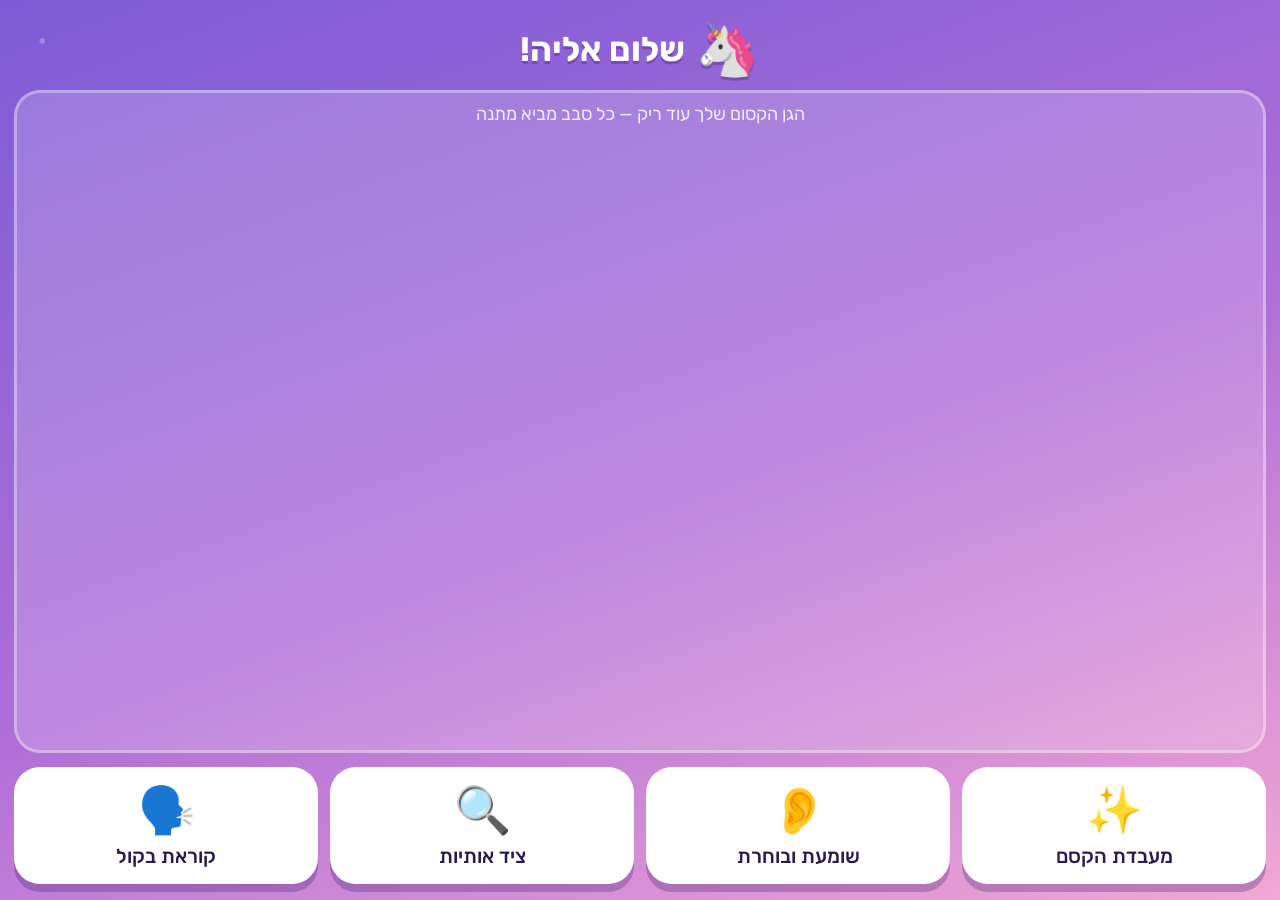
==== index.html @ 75203765 "Version asset URLs so deploys reach the tablet without a hard refresh Co-Authored-By: Claude Opus 5 " ====
<!DOCTYPE html>
<html lang="he" dir="rtl">
<head>
<meta charset="utf-8">
<meta name="viewport" content="width=device-width, initial-scale=1, viewport-fit=cover, user-scalable=no">
<meta name="theme-color" content="#6b4bb8">
<title>אליה קוראת</title>
<link rel="manifest" href="manifest.json">
<link rel="icon" href="icon.svg" type="image/svg+xml">
<link rel="apple-touch-icon" href="icon.svg">
<meta name="mobile-web-app-capable" content="yes">
<meta name="apple-mobile-web-app-capable" content="yes">
<meta name="apple-mobile-web-app-status-bar-style" content="black-translucent">
<link rel="preconnect" href="https://fonts.googleapis.com">
<link rel="preconnect" href="https://fonts.gstatic.com" crossorigin>
<link href="https://fonts.googleapis.com/css2?family=Rubik:wght@400;500;700&display=swap" rel="stylesheet">
<link rel="stylesheet" href="style.css?v=2">
</head>
<body>

<div id="sparkles" aria-hidden="true"></div>

<!-- ============ בית ============ -->
<section id="screen-home" class="screen active">
  <header class="home-head">
    <button id="parent-gate" class="parent-gate" aria-label="הורים">·</button>
    <div class="hello"><span class="mascot">🦄</span><span id="hello-text">שלום!</span></div>
  </header>

  <div id="garden" class="garden"></div>

  <nav class="modes">
    <button class="mode" data-mode="sandbox">
      <span class="mode-icon">✨</span><span class="mode-label">מעבדת הקסם</span>
    </button>
    <button class="mode" data-mode="listen">
      <span class="mode-icon">👂</span><span class="mode-label">שומעת ובוחרת</span>
    </button>
    <button class="mode" data-mode="hunt">
      <span class="mode-icon">🔍</span><span class="mode-label">ציד אותיות</span>
    </button>
    <button class="mode" data-mode="read">
      <span class="mode-icon">🗣️</span><span class="mode-label">קוראת בקול</span>
    </button>
  </nav>

  <p id="no-voice" class="no-voice hidden">
    🔇 אין קול בעברית במכשיר הזה — אפשר עדיין לשחק בציד אותיות
  </p>
</section>

<!-- ============ מעבדת הקסם ============ -->
<section id="screen-sandbox" class="screen">
  <button class="back" data-back aria-label="חזרה">↩</button>
  <div class="lab">
    <div id="lab-out" class="lab-out">?</div>
    <button id="lab-say" class="ear big" aria-label="שמע">👂</button>
  </div>
  <div class="picker">
    <div id="lab-letters" class="pick-row"></div>
    <div id="lab-vowels" class="pick-row vowels"></div>
  </div>
</section>

<!-- ============ סבב משחק ============ -->
<section id="screen-round" class="screen">
  <button class="back" data-back aria-label="חזרה">↩</button>
  <div id="progress" class="progress"></div>
  <div id="round-body" class="round-body"></div>
</section>

<!-- ============ חגיגה ============ -->
<div id="celebrate" class="overlay hidden">
  <div class="celebrate-card">
    <div id="celebrate-gift" class="gift">🌸</div>
    <div id="celebrate-text" class="celebrate-text">כל הכבוד!</div>
    <div id="celebrate-unlock" class="unlock-note hidden"></div>
    <button id="celebrate-ok" class="primary">➜</button>
  </div>
</div>

<!-- ============ הורים ============ -->
<div id="parent" class="overlay hidden">
  <div class="parent-card">
    <h2>מסך הורים</h2>
    <div id="parent-voice" class="parent-voice"></div>
    <h3>שליטה באותיות</h3>
    <div id="parent-mastery" class="mastery-grid"></div>
    <h3>אותיות פתוחות</h3>
    <div id="parent-letters" class="toggle-grid"></div>
    <h3>ניקוד פתוח</h3>
    <div id="parent-vowels" class="toggle-grid"></div>
    <div class="parent-actions">
      <button id="parent-close" class="primary">סגירה</button>
      <button id="parent-reset" class="danger">איפוס הכל</button>
    </div>
  </div>
</div>

<!-- ?v= is bumped on every deploy. Without it the browser keeps serving the
     old JS from cache and the tablet needs a manual hard-refresh to update. -->
<script src="data.js?v=2"></script>
<script src="audio.js?v=2"></script>
<script src="engine.js?v=2"></script>
<script src="app.js?v=2"></script>
</body>
</html>
---- style.css ----
/* style.css — magical garden theme. Touch-first, works with a mouse too. */

:root {
  --bg1:#7c5cd6; --bg2:#b06fd8; --bg3:#f2a7d4;
  --card:#ffffff; --ink:#2c1a4d; --muted:#7a6a9c;
  --good:#37c07a; --gold:#ffd257; --pink:#ff8ecb;
  --shadow:0 8px 0 rgba(60,28,110,.28);
  --r:26px;
  /* Reading font: Rubik keeps ד/ר and ב/כ crisp while staying friendly. */
  --read:'Rubik', 'Heebo', 'Noto Sans Hebrew', Arial, sans-serif;
}

* { box-sizing:border-box; -webkit-tap-highlight-color:transparent; }

html, body {
  margin:0; height:100%; overflow:hidden;
  font-family:var(--read); color:var(--ink);
  background:linear-gradient(160deg, var(--bg1), var(--bg2) 55%, var(--bg3));
  user-select:none; -webkit-user-select:none;
  touch-action:manipulation;
}

button { font-family:inherit; cursor:pointer; border:none; background:none; color:inherit; }

.hidden { display:none !important; }

/* ---------- screens ---------- */
.screen { position:absolute; inset:0; display:none; flex-direction:column;
          padding:max(12px, env(safe-area-inset-top)) 14px 16px; }
.screen.active { display:flex; }

.back {
  position:absolute; top:10px; left:12px; z-index:5;
  width:60px; height:60px; border-radius:50%;
  background:rgba(255,255,255,.9); color:var(--ink);
  font-size:30px; line-height:1; box-shadow:var(--shadow);
}
.back:active { transform:translateY(3px); box-shadow:0 5px 0 rgba(60,28,110,.28); }

/* ---------- home ---------- */
.home-head { display:flex; align-items:center; justify-content:center; position:relative;
             padding:6px 0 10px; }
.hello { display:flex; align-items:center; gap:10px;
         font-size:clamp(22px,5vw,34px); font-weight:700; color:#fff;
         text-shadow:0 3px 0 rgba(70,30,120,.35); }
.mascot { font-size:clamp(34px,8vw,52px); animation:bob 3s ease-in-out infinite; }
@keyframes bob { 0%,100%{transform:translateY(0) rotate(-3deg)} 50%{transform:translateY(-8px) rotate(3deg)} }

.parent-gate { position:absolute; top:0; left:0; width:56px; height:56px;
               opacity:.25; color:#fff; font-size:26px; }

.garden {
  flex:1; min-height:80px; margin:0 0 14px;
  background:rgba(255,255,255,.18); border:3px solid rgba(255,255,255,.35);
  border-radius:var(--r); padding:10px;
  display:flex; flex-wrap:wrap; align-content:flex-start; gap:6px;
  overflow-y:auto;
}
.garden .item { font-size:clamp(26px,6vw,40px); animation:pop .5s backwards; }
.garden .empty { width:100%; text-align:center; color:rgba(255,255,255,.85);
                 font-size:18px; margin:auto 0; }
@keyframes pop { from{transform:scale(0) rotate(-40deg); opacity:0} to{transform:none; opacity:1} }

.modes { display:grid; grid-template-columns:1fr 1fr; gap:12px; }
.mode {
  background:var(--card); border-radius:var(--r); box-shadow:var(--shadow);
  padding:16px 8px; display:flex; flex-direction:column; align-items:center; gap:6px;
  min-height:110px; justify-content:center;
}
.mode:active { transform:translateY(4px); box-shadow:0 4px 0 rgba(60,28,110,.28); }
.mode-icon { font-size:clamp(32px,8vw,46px); }
.mode-label { font-size:clamp(15px,3.6vw,20px); font-weight:500; }

.no-voice { color:#fff; text-align:center; font-size:15px; margin:12px 0 0; opacity:.9; }

/* ---------- sandbox ---------- */
.lab { display:flex; align-items:center; justify-content:center; gap:16px;
       flex:1; min-height:120px; }
.lab-out {
  background:var(--card); border-radius:var(--r); box-shadow:var(--shadow);
  min-width:clamp(140px,42vw,240px); padding:6px 28px 18px;
  font-size:clamp(72px,20vw,150px); line-height:1.35; text-align:center;
  font-weight:500;
}
.ear { background:var(--gold); border-radius:50%; box-shadow:var(--shadow);
       display:grid; place-items:center; }
.ear.big { width:clamp(74px,18vw,104px); height:clamp(74px,18vw,104px);
           font-size:clamp(36px,9vw,52px); }
.ear:active { transform:translateY(4px); box-shadow:0 4px 0 rgba(60,28,110,.28); }

.picker { display:flex; flex-direction:column; gap:10px; }
.pick-row { display:flex; flex-wrap:wrap; gap:8px; justify-content:center; }
.chip {
  background:var(--card); border-radius:18px; box-shadow:0 5px 0 rgba(60,28,110,.25);
  width:clamp(54px,13vw,74px); height:clamp(54px,13vw,74px);
  font-size:clamp(30px,7vw,42px); display:grid; place-items:center; font-weight:500;
}
.chip.on { background:var(--gold); transform:translateY(3px); box-shadow:0 2px 0 rgba(60,28,110,.25); }
.pick-row.vowels .chip { background:#fff2b8; padding-bottom:14px; }
.pick-row.vowels .chip.on { background:var(--gold); }

/* ---------- round ---------- */
.progress { display:flex; gap:6px; justify-content:center; padding:6px 0 10px; }
.dot { width:14px; height:14px; border-radius:50%; background:rgba(255,255,255,.35); }
.dot.done { background:var(--gold); }
.dot.now  { background:#fff; transform:scale(1.25); }

.round-body { flex:1; display:flex; flex-direction:column; align-items:center;
              justify-content:center; gap:clamp(14px,4vh,28px); }

.prompt { color:#fff; font-size:clamp(19px,4.6vw,26px); font-weight:500;
          text-align:center; text-shadow:0 2px 0 rgba(70,30,120,.35); }

.options { display:flex; gap:clamp(10px,3vw,20px); flex-wrap:wrap; justify-content:center; }
.opt {
  background:var(--card); border-radius:var(--r); box-shadow:var(--shadow);
  min-width:clamp(96px,26vw,150px); padding:8px 14px 22px;
  font-size:clamp(62px,15vw,110px); line-height:1.3; font-weight:500;
}
.opt:active { transform:translateY(4px); box-shadow:0 4px 0 rgba(60,28,110,.28); }
.opt.right { background:var(--good); color:#fff; animation:cheer .5s; }
.opt.reveal { background:var(--gold); animation:glow 1s ease-in-out infinite; }
.opt.dim { opacity:.4; }
@keyframes cheer { 0%,100%{transform:scale(1)} 40%{transform:scale(1.12)} }
@keyframes glow { 0%,100%{box-shadow:var(--shadow)} 50%{box-shadow:0 8px 0 rgba(60,28,110,.28), 0 0 34px 10px rgba(255,210,87,.9)} }

.word {
  background:var(--card); border-radius:var(--r); box-shadow:var(--shadow);
  padding:10px 34px 26px; font-size:clamp(64px,16vw,128px); line-height:1.35;
  font-weight:500; text-align:center;
}
.word.real { background:linear-gradient(140deg,#fff,#ffe9a8); }
.word-pic { font-size:clamp(52px,13vw,90px); }

.judge { display:flex; gap:18px; }
.judge button { background:var(--card); border-radius:50%; box-shadow:var(--shadow);
                width:clamp(76px,19vw,104px); height:clamp(76px,19vw,104px);
                font-size:clamp(38px,9vw,52px); }
.judge button:active { transform:translateY(4px); box-shadow:0 4px 0 rgba(60,28,110,.28); }

.hunt-grid { display:grid; grid-template-columns:repeat(4,1fr); gap:clamp(8px,2.4vw,14px);
             width:min(560px,94vw); }
.cell { background:var(--card); border-radius:20px; box-shadow:0 6px 0 rgba(60,28,110,.25);
        aspect-ratio:1; font-size:clamp(38px,10vw,62px); font-weight:500;
        display:grid; place-items:center; }
.cell.found { background:var(--good); color:#fff; transform:scale(.92); }
.cell.miss  { animation:shake .35s; }
@keyframes shake { 0%,100%{transform:translateX(0)} 25%{transform:translateX(-7px)} 75%{transform:translateX(7px)} }

.target-badge { background:var(--gold); border-radius:22px; box-shadow:var(--shadow);
                padding:4px 26px 14px; font-size:clamp(52px,13vw,86px); font-weight:700; }

/* ---------- overlays ---------- */
.overlay { position:fixed; inset:0; background:rgba(44,20,80,.72);
           display:grid; place-items:center; z-index:20; padding:16px; }
.celebrate-card, .parent-card {
  background:var(--card); border-radius:32px; padding:24px;
  width:min(520px,94vw); max-height:92vh; overflow-y:auto; text-align:center;
}
.gift { font-size:clamp(80px,22vw,130px); animation:pop .6s; }
.celebrate-text { font-size:clamp(22px,5.4vw,30px); font-weight:700; margin:6px 0 10px; }
.unlock-note { background:#fff2b8; border-radius:18px; padding:12px;
               font-size:clamp(17px,4vw,21px); margin-bottom:12px; }
.unlock-note .big { font-size:clamp(40px,10vw,60px); display:block; }

.primary { background:var(--good); color:#fff; border-radius:20px; box-shadow:var(--shadow);
           padding:14px 40px; font-size:26px; font-weight:700; }
.danger  { background:#eee; color:#a33; border-radius:20px; padding:12px 22px; font-size:17px; }
.primary:active { transform:translateY(4px); box-shadow:0 4px 0 rgba(60,28,110,.28); }

/* ---------- parent ---------- */
.parent-card { text-align:right; }
.parent-card h2 { margin:0 0 10px; font-size:24px; }
.parent-card h3 { margin:18px 0 8px; font-size:17px; color:var(--muted); }
.parent-voice { font-size:14px; color:var(--muted); direction:ltr; text-align:left;
                background:#f5f2fb; border-radius:12px; padding:8px; }
.mastery-grid { display:grid; grid-template-columns:repeat(auto-fill,minmax(66px,1fr)); gap:8px; }
.mcell { background:#f5f2fb; border-radius:14px; padding:6px; text-align:center; }
.mcell .ch { font-size:30px; font-weight:500; }
.bar { height:7px; border-radius:4px; background:#e2dcf0; overflow:hidden; margin-top:4px; }
.bar span { display:block; height:100%; background:var(--good); }
.mcell .n { font-size:11px; color:var(--muted); }
.toggle-grid { display:flex; flex-wrap:wrap; gap:7px; }
.tg { background:#eee7f7; border-radius:12px; padding:8px 12px; font-size:22px; }
.tg.on { background:var(--good); color:#fff; }
.parent-actions { display:flex; gap:10px; justify-content:space-between;
                  align-items:center; margin-top:20px; }

/* ---------- sparkles ---------- */
#sparkles { position:fixed; inset:0; pointer-events:none; z-index:30; overflow:hidden; }
.spark { position:absolute; font-size:26px; animation:fly .95s ease-out forwards; }
@keyframes fly { from{transform:translate(0,0) scale(.4); opacity:1}
                 to{transform:translate(var(--dx),var(--dy)) scale(1.3); opacity:0} }

@media (min-width:900px) and (orientation:landscape) {
  .modes { grid-template-columns:repeat(4,1fr); }
}
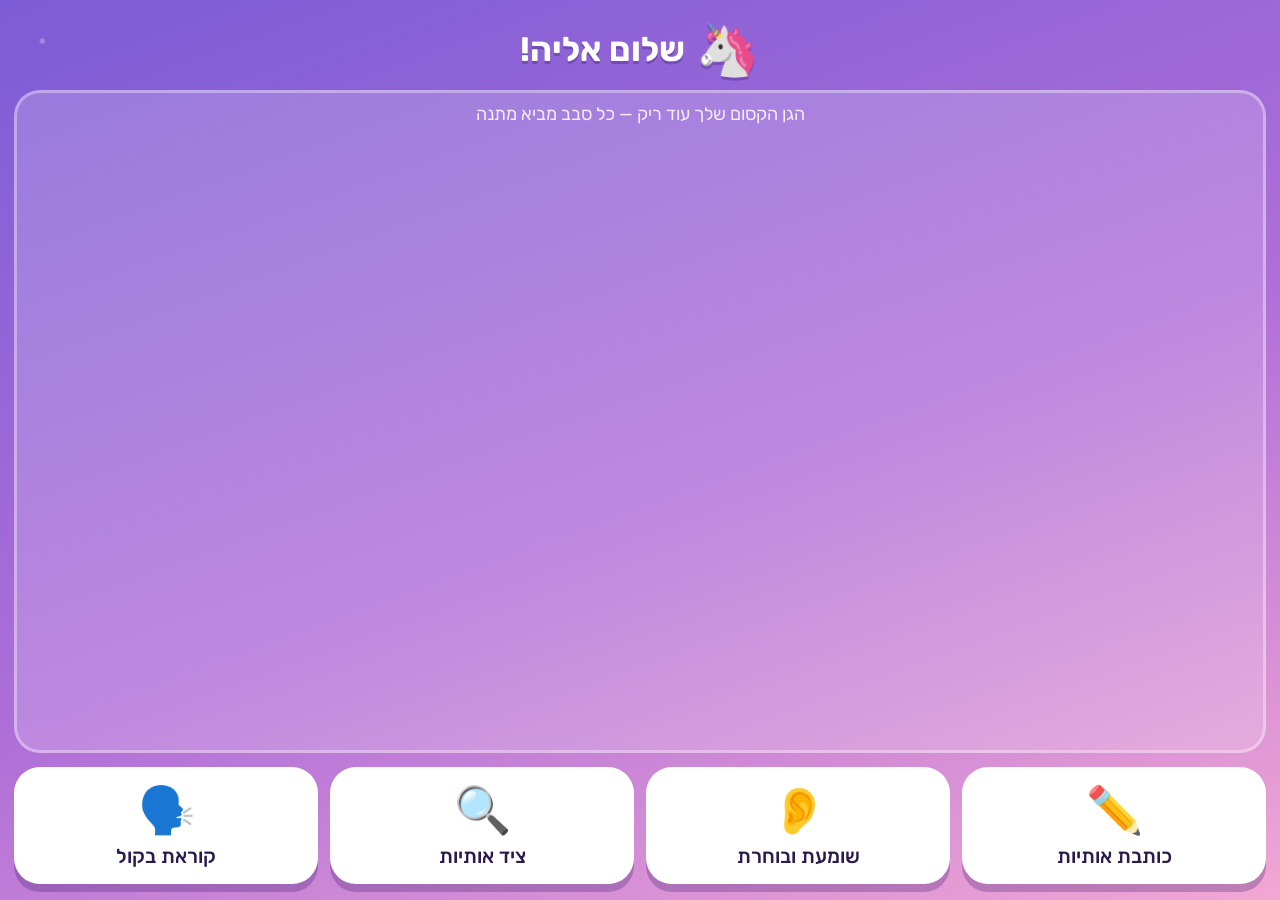
==== commit f8a1d922: "Add recording studio and letter-writing mode Recording studio (parent panel): records syllables, let" ====
--- a/index.html
+++ b/index.html
@@ -14,7 +14,7 @@
 <link rel="preconnect" href="https://fonts.googleapis.com">
 <link rel="preconnect" href="https://fonts.gstatic.com" crossorigin>
 <link href="https://fonts.googleapis.com/css2?family=Rubik:wght@400;500;700&display=swap" rel="stylesheet">
-<link rel="stylesheet" href="style.css?v=2">
+<link rel="stylesheet" href="style.css?v=4">
 </head>
 <body>
 
@@ -30,8 +30,8 @@
   <div id="garden" class="garden"></div>
 
   <nav class="modes">
-    <button class="mode" data-mode="sandbox">
-      <span class="mode-icon">✨</span><span class="mode-label">מעבדת הקסם</span>
+    <button class="mode" data-mode="write">
+      <span class="mode-icon">✏️</span><span class="mode-label">כותבת אותיות</span>
     </button>
     <button class="mode" data-mode="listen">
       <span class="mode-icon">👂</span><span class="mode-label">שומעת ובוחרת</span>
@@ -47,19 +47,6 @@
   <p id="no-voice" class="no-voice hidden">
     🔇 אין קול בעברית במכשיר הזה — אפשר עדיין לשחק בציד אותיות
   </p>
-</section>
-
-<!-- ============ מעבדת הקסם ============ -->
-<section id="screen-sandbox" class="screen">
-  <button class="back" data-back aria-label="חזרה">↩</button>
-  <div class="lab">
-    <div id="lab-out" class="lab-out">?</div>
-    <button id="lab-say" class="ear big" aria-label="שמע">👂</button>
-  </div>
-  <div class="picker">
-    <div id="lab-letters" class="pick-row"></div>
-    <div id="lab-vowels" class="pick-row vowels"></div>
-  </div>
 </section>
 
 <!-- ============ סבב משחק ============ -->
@@ -92,16 +79,38 @@
     <div id="parent-vowels" class="toggle-grid"></div>
     <div class="parent-actions">
       <button id="parent-close" class="primary">סגירה</button>
+      <button id="parent-studio" class="ghost">🎙 אולפן הקלטות</button>
       <button id="parent-reset" class="danger">איפוס הכל</button>
     </div>
   </div>
 </div>
 
+<!-- ============ אולפן הקלטות ============ -->
+<div id="studio" class="overlay hidden">
+  <div class="studio-card">
+    <h2>🎙 אולפן הקלטות</h2>
+    <p class="studio-note">
+      הקול שלך תמיד עדיף על הקול הממוחשב. הקליטו מה שנשמע לא טוב —
+      ההקלטה נשמרת במכשיר ומשמשת מיד. כדי שתעבוד בכל המכשירים, לחצו על ייצוא.
+    </p>
+    <div class="studio-bar">
+      <span id="studio-count"></span>
+      <span class="grow"></span>
+      <button id="studio-export" class="ghost">⬇ ייצוא</button>
+      <button id="studio-close" class="primary">סגירה</button>
+    </div>
+    <div id="studio-list" class="studio-list"></div>
+  </div>
+</div>
+
 <!-- ?v= is bumped on every deploy. Without it the browser keeps serving the
      old JS from cache and the tablet needs a manual hard-refresh to update. -->
-<script src="data.js?v=2"></script>
-<script src="audio.js?v=2"></script>
-<script src="engine.js?v=2"></script>
-<script src="app.js?v=2"></script>
+<script src="data.js?v=4"></script>
+<script src="strokes.js?v=4"></script>
+<script src="clips.js?v=4"></script>
+<script src="audio.js?v=4"></script>
+<script src="engine.js?v=4"></script>
+<script src="write.js?v=4"></script>
+<script src="app.js?v=4"></script>
 </body>
 </html>
--- a/style.css
+++ b/style.css
@@ -186,6 +186,44 @@
 .parent-actions { display:flex; gap:10px; justify-content:space-between;
                   align-items:center; margin-top:20px; }
 
+/* ---------- כותבת אותיות ---------- */
+.trace-wrap { background:var(--card); border-radius:var(--r); box-shadow:var(--shadow);
+              padding:10px; line-height:0; }
+canvas.trace { touch-action:none; border-radius:18px; display:block;
+               max-width:min(300px, 78vw); max-height:min(300px, 78vw); }
+.trace-note { background:#fff2b8; border-radius:18px; padding:10px 18px;
+              font-size:clamp(16px,4vw,20px); font-weight:500; text-align:center;
+              max-width:92vw; }
+.trace-bar { display:flex; gap:10px; }
+.trace-bar .ghost { background:var(--card); box-shadow:0 5px 0 rgba(60,28,110,.25);
+                    border-radius:18px; padding:12px 18px; font-size:17px; }
+.trace-bar .ghost:active { transform:translateY(3px); box-shadow:0 2px 0 rgba(60,28,110,.25); }
+
+/* ---------- אולפן הקלטות ---------- */
+.studio-card { background:var(--card); border-radius:28px; padding:20px;
+               width:min(620px,96vw); max-height:92vh; display:flex; flex-direction:column;
+               text-align:right; }
+.studio-card h2 { margin:0 0 6px; font-size:22px; }
+.studio-note { margin:0 0 12px; font-size:14px; color:var(--muted); line-height:1.5; }
+.studio-bar { display:flex; align-items:center; gap:8px; padding-bottom:10px;
+              border-bottom:2px solid #eee7f7; font-size:14px; color:var(--muted); }
+.studio-bar .grow { flex:1; }
+.studio-list { overflow-y:auto; margin-top:8px; }
+.sgroup { font-size:13px; color:var(--muted); font-weight:700; margin:14px 0 6px; }
+.srow { display:flex; align-items:center; gap:8px; padding:6px 8px; border-radius:14px; }
+.srow:nth-child(even) { background:#faf8ff; }
+.srow.has-clip { background:#e9f9f0; }
+.stext { flex:1; font-size:34px; font-weight:500; line-height:1.3; min-width:0;
+         overflow:hidden; text-overflow:ellipsis; white-space:nowrap; }
+.stext.small { font-size:15px; color:var(--ink); }
+.sbtn { width:46px; height:46px; border-radius:50%; background:#eee7f7;
+        font-size:18px; flex:none; display:grid; place-items:center; }
+.sbtn.rec { background:#ffe0ec; color:#c2185b; }
+.sbtn.rec.recording { background:#e53935; color:#fff; animation:pulse .9s infinite; }
+.sbtn:active { transform:translateY(2px); }
+@keyframes pulse { 0%,100%{transform:scale(1)} 50%{transform:scale(1.12)} }
+.ghost { background:#eee7f7; border-radius:16px; padding:10px 16px; font-size:15px; }
+
 /* ---------- sparkles ---------- */
 #sparkles { position:fixed; inset:0; pointer-events:none; z-index:30; overflow:hidden; }
 .spark { position:absolute; font-size:26px; animation:fly .95s ease-out forwards; }
